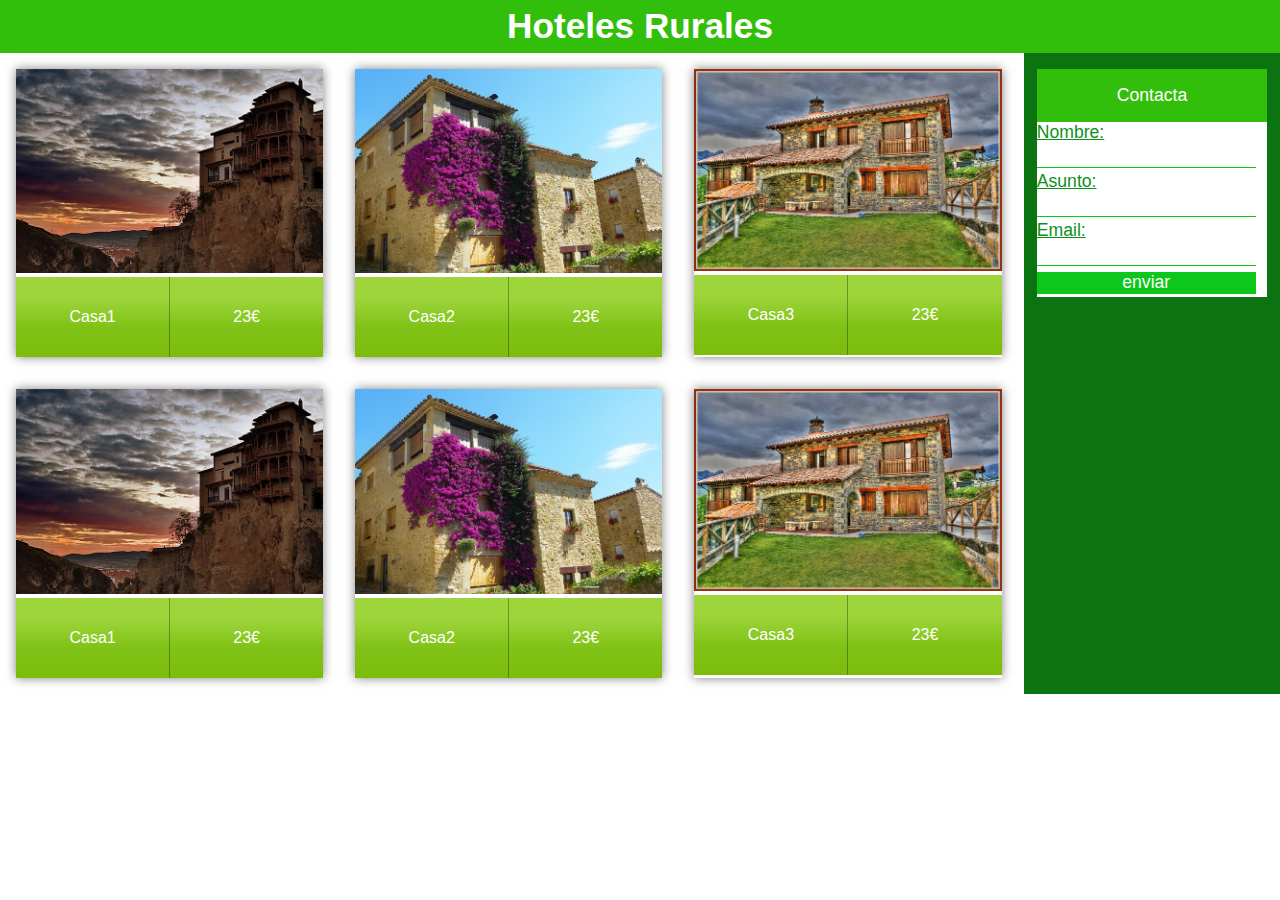
==== listaCasas.html @ fd0949ab "grandes cambios" ====
<!DOCTYPE html>
<html lang="en">
<head>
	<meta charset="UTF-8">
	<title>HotelesRurales</title>
	<link rel="stylesheet" type="text/css" href="css/styles.css">
	<meta name="viewport" content="width=device-width, initial-scale=1.0">

</head>
<body>
	<div id="web">
		<header id="titulo"><h1>Hoteles Rurales</h1></header>
		<div id="contenido">
			<main>
				<section>
					<article>
					<img src="img/casa1.jpg" alt="">
					<div class="descripcion">
						<div class="nombre">Casa1</div>
						<div class="precio">23&euro;</div>
					</div>
				</article>

				<article>
					<img src="img/casa2.jpg" alt="">
					<div class="descripcion">
						<div class="nombre">Casa2</div>
						<div class="precio">23&euro;</div>
					</div>
				</article>
				
				<article>
					<img src="img/casa3.jpg" alt="">
					<div class="descripcion">
						<div class="nombre">Casa3</div>
						<div class="precio">23&euro;</div>
					</div>
				</article>
				<article>
					<img src="img/casa1.jpg" alt="">
					<div class="descripcion">
						<div class="nombre">Casa1</div>
						<div class="precio">23&euro;</div>
					</div>
				</article>

				<article>
					<img src="img/casa2.jpg" alt="">
					<div class="descripcion">
						<div class="nombre">Casa2</div>
						<div class="precio">23&euro;</div>
					</div>
				</article>
				
				<article>
					<img src="img/casa3.jpg" alt="">
					<div class="descripcion">
						<div class="nombre">Casa3</div>
						<div class="precio">23&euro;</div>
					</div>
				</article>
				</section>
			</main>
			<aside><div id="formulario">
				<header>Contacta</header>
				<form action="">
					<label for="nombre">Nombre:</label>
					<input type="text" id="nombre"><br>
					<label for="asunto">Asunto:</label>
					<input type="text" id="asunto"><br>
					<label for="email">Email:</label>
					<input type="text" id="email"><br>
					<input type="submit" class="enviar" value="enviar">
				</form>
			</div></aside>
		</div>
	</div>
</body>
</html>
---- css/styles.css ----
*{
	padding:0;
	margin:0;
	font-family: 'Poppins',Arial, Helvetica, sans-serif;
}
header{
	width:100%;
	line-height: 3em;
	background: #31BF0B;
	color: white;
	font-size: 110%;
	text-align: center;
}
section{
	width: 100%;
}
article{
	width:80%;
	margin:2em auto;
	box-shadow: 0 0 10px rgba(0,0,0,0.5);
	
}

article img{
	width: 100%;

}
.descripcion{
	width:100%;
	line-height: 3em;
	display: flex;
	flex-direction:row;
	text-align: center;
	font-size: 1em;
	color: white;

}
.nombre{
	width:50%;
	background: #9dd53a; /* Old browsers */
background: -moz-linear-gradient(top, #9dd53a 26%, #80c217 63%, #7cbc0a 100%); /* FF3.6-15 */
background: -webkit-linear-gradient(top, #9dd53a 26%,#80c217 63%,#7cbc0a 100%); /* Chrome10-25,Safari5.1-6 */
background: linear-gradient(to bottom, #9dd53a 26%,#80c217 63%,#7cbc0a 100%); /* W3C, IE10+, FF16+, Chrome26+, Opera12+, Safari7+ */
filter: progid:DXImageTransform.Microsoft.gradient( startColorstr='#9dd53a', endColorstr='#7cbc0a',GradientType=0 ); /* IE6-9 */
border-right: 1px solid rgba(0,0,0,0.3);
}
.precio{
	width:50%;
	background: #9dd53a; /* Old browsers */
background: -moz-linear-gradient(top, #9dd53a 26%, #80c217 63%, #7cbc0a 100%); /* FF3.6-15 */
background: -webkit-linear-gradient(top, #9dd53a 26%,#80c217 63%,#7cbc0a 100%); /* Chrome10-25,Safari5.1-6 */
background: linear-gradient(to bottom, #9dd53a 26%,#80c217 63%,#7cbc0a 100%); /* W3C, IE10+, FF16+, Chrome26+, Opera12+, Safari7+ */
filter: progid:DXImageTransform.Microsoft.gradient( startColorstr='#9dd53a', endColorstr='#7cbc0a',GradientType=0 ); /* IE6-9 */

}
aside{
	display: none;
}
@media screen and (min-width: 600px){
	
	section{
		display:flex;
		flex-direction:row;
		flex-wrap:wrap;
	}
	article{
		width:30%;
		margin:1em;
	}
	
	.descripcion{
		line-height: 5em;
	}
}
@media screen and (min-width: 1200px){
	#contenido{
		display:flex;
		flex-direction:row;
	}
	main{
		width: 80%;
	}
	aside{
		display: block;
		width: 20%;
		background: #0B7410;
	}
	#formulario{
		width:90%;
		margin:1em auto;
		background: white;


	}
	#formulario label{
		display: block;
		font-size: 110%;
		color: #0F901B;
		text-decoration: underline #0F901B;

	}
	#formulario input{
		width: 95%;
		border:none;
		margin:3px 0;
		font-size: 110%;
		border-bottom: 1px solid #0DC71A;
	}
	#formulario .enviar{
		background: #0DC71A;
		color:white;
		font-size: 110%
	}



}
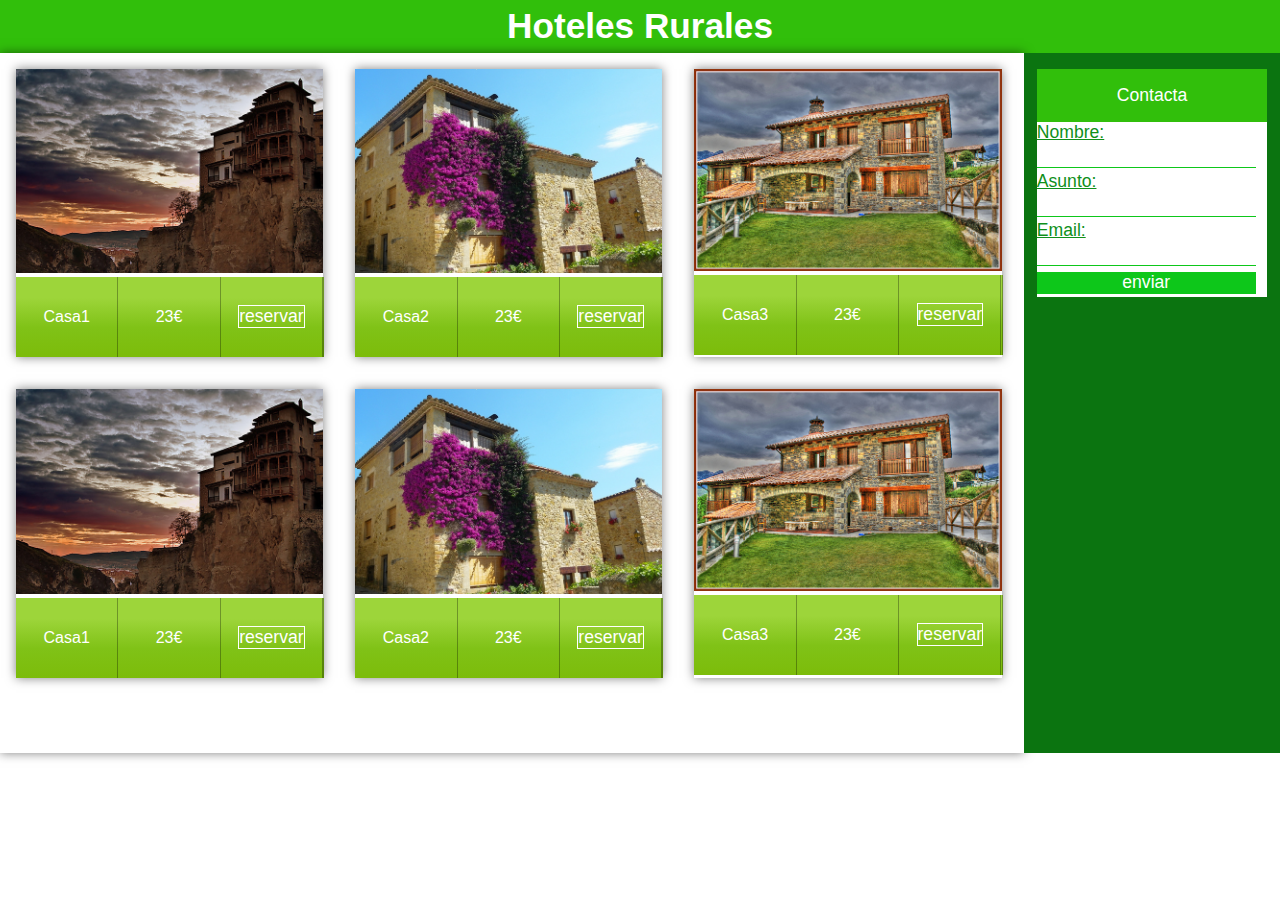
==== commit 1020902e: "version nueva" ====
--- a/listaCasas.html
+++ b/listaCasas.html
@@ -5,6 +5,7 @@
 	<title>HotelesRurales</title>
 	<link rel="stylesheet" type="text/css" href="css/styles.css">
 	<meta name="viewport" content="width=device-width, initial-scale=1.0">
+	<script type="text/javascript" src="js/lista.js"></script>
 
 </head>
 <body>
@@ -18,6 +19,9 @@
 					<div class="descripcion">
 						<div class="nombre">Casa1</div>
 						<div class="precio">23&euro;</div>
+						<div >
+							<button class="reservar">reservar</button>
+						</div>
 					</div>
 				</article>
 
@@ -26,6 +30,9 @@
 					<div class="descripcion">
 						<div class="nombre">Casa2</div>
 						<div class="precio">23&euro;</div>
+						<div >
+							<button class="reservar">reservar</button>
+						</div>
 					</div>
 				</article>
 				
@@ -34,6 +41,9 @@
 					<div class="descripcion">
 						<div class="nombre">Casa3</div>
 						<div class="precio">23&euro;</div>
+						<div >
+							<button class="reservar">reservar</button>
+						</div>
 					</div>
 				</article>
 				<article>
@@ -41,6 +51,9 @@
 					<div class="descripcion">
 						<div class="nombre">Casa1</div>
 						<div class="precio">23&euro;</div>
+						<div >
+							<button class="reservar">reservar</button>
+						</div>
 					</div>
 				</article>
 
@@ -49,6 +62,9 @@
 					<div class="descripcion">
 						<div class="nombre">Casa2</div>
 						<div class="precio">23&euro;</div>
+						<div >
+							<button class="reservar">reservar</button>
+						</div>
 					</div>
 				</article>
 				
@@ -57,6 +73,9 @@
 					<div class="descripcion">
 						<div class="nombre">Casa3</div>
 						<div class="precio">23&euro;</div>
+						<div >
+							<button class="reservar">reservar</button>
+						</div>
 					</div>
 				</article>
 				</section>
--- a/css/styles.css
+++ b/css/styles.css
@@ -35,24 +35,25 @@
 	color: white;
 
 }
-.nombre{
-	width:50%;
-	background: #9dd53a; /* Old browsers */
-background: -moz-linear-gradient(top, #9dd53a 26%, #80c217 63%, #7cbc0a 100%); /* FF3.6-15 */
+article div{
+	width:33%;
+	background: #9dd53a;
+	background: -moz-linear-gradient(top, #9dd53a 26%, #80c217 63%, #7cbc0a 100%); /* FF3.6-15 */
 background: -webkit-linear-gradient(top, #9dd53a 26%,#80c217 63%,#7cbc0a 100%); /* Chrome10-25,Safari5.1-6 */
 background: linear-gradient(to bottom, #9dd53a 26%,#80c217 63%,#7cbc0a 100%); /* W3C, IE10+, FF16+, Chrome26+, Opera12+, Safari7+ */
 filter: progid:DXImageTransform.Microsoft.gradient( startColorstr='#9dd53a', endColorstr='#7cbc0a',GradientType=0 ); /* IE6-9 */
 border-right: 1px solid rgba(0,0,0,0.3);
 }
-.precio{
-	width:50%;
-	background: #9dd53a; /* Old browsers */
-background: -moz-linear-gradient(top, #9dd53a 26%, #80c217 63%, #7cbc0a 100%); /* FF3.6-15 */
-background: -webkit-linear-gradient(top, #9dd53a 26%,#80c217 63%,#7cbc0a 100%); /* Chrome10-25,Safari5.1-6 */
-background: linear-gradient(to bottom, #9dd53a 26%,#80c217 63%,#7cbc0a 100%); /* W3C, IE10+, FF16+, Chrome26+, Opera12+, Safari7+ */
-filter: progid:DXImageTransform.Microsoft.gradient( startColorstr='#9dd53a', endColorstr='#7cbc0a',GradientType=0 ); /* IE6-9 */
+.reservar{
+	color:white;
+	background: none;
+	border:1px solid white;
+	font-size: 110%;
+}
 
-}
+	/* Old browsers */
+
+
 aside{
 	display: none;
 }
@@ -79,6 +80,8 @@
 	}
 	main{
 		width: 80%;
+		min-height: 700px;
+		box-shadow: 0 0 10px rgba(0,0,0,0.5);
 	}
 	aside{
 		display: block;
@@ -111,7 +114,10 @@
 		color:white;
 		font-size: 110%
 	}
-
-
+	aside div{
+		width: 90%;
+		margin:1em auto;
+		background: white;
+	}
 
 }